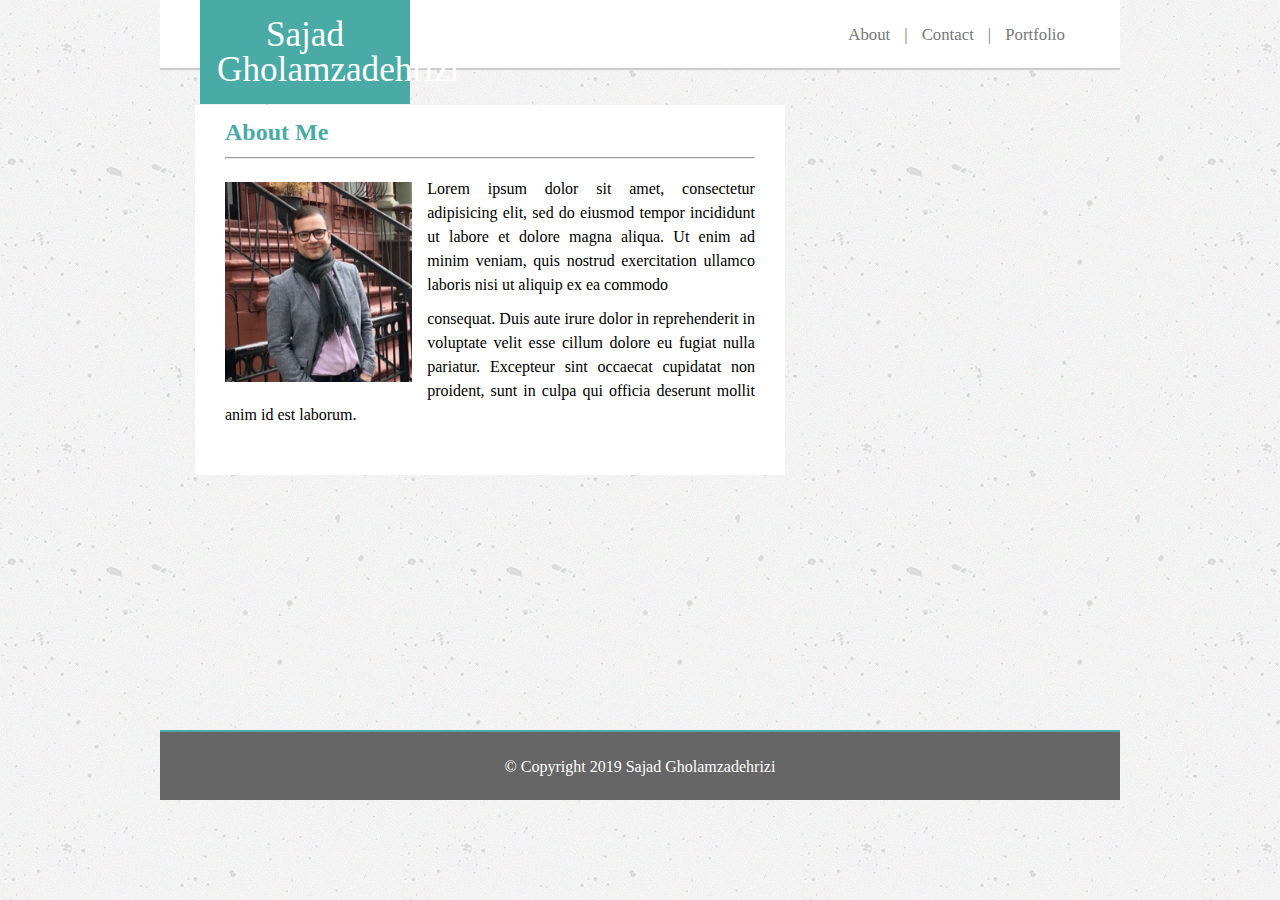
==== index.html @ 21909e36 "more" ====
<!DOCTYPE html>
<html lang="en">

<head>
    <meta charset="UTF-8">
    <meta name="viewport" content="width=device-width, initial-scale=1.0">
    <meta http-equiv="X-UA-Compatible" content="ie=edge">
    <title>Responsive Portfolio</title>

    <link rel="stylesheet" type="text/css" href="assets/css/reset.css ">
    <link rel="stylesheet" type="text/css" href="assets/css/style.css ">
    <link rel="stylesheet" type="text/css" href="assets/css/responsive.css ">

</head>

<body>

    <div class="row" id="header">

        <div class="col-4" id="brand">
            <h1>Sajad Gholamzadehrizi</h1>
        </div>

        <div class="col-8" id="nav">
            <a href="index.html "><span>About</span></a>
            <span>|</span>
            <a href="contact.html "><span>Contact</span></a>
            <span>|</span>
            <a href="portfolio.html "><span>Portfolio</span></a>
        </div>
    </div>

    <div class="row">
        <div class="col-8">
            <div id="about">
                <h2>About Me</h2>
                <hr>
                <img src="assets/images/2.png " height="200" />
                <p>
                    Lorem ipsum dolor sit amet, consectetur adipisicing elit, sed do eiusmod tempor incididunt ut labore et dolore magna aliqua. Ut enim ad minim veniam, quis nostrud exercitation ullamco laboris nisi ut aliquip ex ea commodo
                </p>
                <p>
                    consequat. Duis aute irure dolor in reprehenderit in voluptate velit esse cillum dolore eu fugiat nulla pariatur. Excepteur sint occaecat cupidatat non proident, sunt in culpa qui officia deserunt mollit anim id est laborum.
                </p>
            </div>
        </div>


    </div>

    <div class="row">
        <div class="col-12" id="footer">
            <p>&copy; Copyright 2019 Sajad Gholamzadehrizi</p>
        </div>
    </div>

</body>

</html>
---- assets/css/style.css ----
/***************************************
	  Shared CSS across Entire Site
****************************************/
* {
    box-sizing: border-box;
    text-decoration: none;
}

.row::after {
    content: "";
    clear: both;
    display: table;
}

[class*="col-"] {
    float: left;
    /*border: 1px solid red;*/
}

.col-1 {width: 8.33%;}
.col-2 {width: 16.66%;}
.col-3 {width: 25%;}
.col-4 {width: 33.33%;}
.col-5 {width: 41.66%;}
.col-6 {width: 50%;}
.col-7 {width: 58.33%;}
.col-8 {width: 66.66%;}
.col-9 {width: 75%;}
.col-10 {width: 83.33%;}
.col-11 {width: 91.66%;}
.col-12 {width: 100%;}

a {
	color: #777777;
	text-decoration: none;
}
a:visited {
	color: #777777;
}

a:hover {
	color: #4c4b4b;
}

body {
	position: relative;
	max-width: 960px;
	height: 800px;
	background-image: url("../images/concrete-texture.png");
	margin: auto;
}

#header {
	background: #fff;
	height: 70px;
	font-family: 'Georgia', Times, Times New Roman, serif;
	color: #777777;
	border-bottom: 2px solid #cccccc;
}

#brand {
	height: 70px;
}

#brand h1 {
	width: 210px;
	padding: 17px;
	margin: 0px 0px 0px 40px;
	font-size: 2.2em;
	background: #4aaaa5;
	text-align: center;
	color: #fff;
}

#nav {
	height: 70px;
	padding-right: 50px;
	text-align: right;
	line-height: 70px;
}

#nav span {
	padding: 5px;
	font-size: 1.05em;
}

#connect {
	background: #fff;
	color: #4aaaa5;
	text-align: center;
	font-size: 1.4em;
	margin: 35px 35px 15px 15px;
	padding: 15px;
}

#connect h3 {
	font-weight: bold;
	margin-bottom: 14px;
}

#connect img {
	margin:	5px 2px 0px 2px;
}

#footer {
	position: absolute;
	bottom: 0px;
	background: #666666;
	height: 70px;
	text-align: center;
	line-height: 70px;
	color: #fff;
	border-top: 2px solid #4aaaa5;

}

/***************************************
		       INDEX.HTML
****************************************/

#about {
	background: #fff;
	height: 370px;
	margin: 35px 15px 15px 35px;
	padding: 15px;
	overflow: auto;
}

#about h2 {
	font-size: 1.5em;
	font-weight: bold;
	padding: 0px 0px 5px 15px;
	color: #4aaaa5;
}

#about hr {
	margin-left: 15px;
	margin-right: 15px;
}

#about img {
	float: left;
	margin: 15px 15px 0px 15px;
	
}

#about p {
	line-height: 150%;
	margin-left: 15px;
	margin-right: 15px;
	padding-top: 10px;
	text-align: justify; 

}

/***************************************
		      PORTFOLIO.HTML
****************************************/

#portfolio {
	background: #fff;
	height: 590px;
	margin: 35px 15px 15px 35px;
	padding: 15px;
	overflow: auto;

}

#portfolio h2 {
	font-size: 1.5em;
	font-weight: bold;
	padding: 0px 0px 5px 15px;
	color: #4aaaa5;
}

#portfolio hr {
	margin-left: 15px;
	margin-right: 15px;
}

#portfolio li {
	width: 45%;
	height: 150px;
	margin: 10px 0px 10px 3.2%;
	float: left;
}

#portfolio img {
	width: 100%;
	height: 100%;
}

.portLabel {
	color: #fff;
	background-color: #4aaaa5;
	line-height: 40px;
	text-align: center;
	position: relative;
	bottom: 53px;

}

/***************************************
		      CONTACT.HTML
****************************************/

#contact {
	background: #fff;
	height: 450px;
	margin: 35px 15px 15px 35px;
	padding: 15px;
	overflow: auto;
}

#contact h2 {
	font-size: 1.5em;
	font-weight: bold;
	padding: 0px 0px 5px 15px;
	color: #4aaaa5;
}

#contact hr {
	margin-left: 15px;
	margin-right: 15px;
}

#contact form {
	margin-left: 15px;
	color: #777777;
}

#contact form input {
	color: #777777;
	width: 97%;
	margin-bottom: 10px;
	margin-top: 3px;
}

#contact span {
	font-size: 1.1em;
}

#name {
	height: 30px;
	margin-bottom: 5px;
}

#name[type=text] {
	padding-left: 5px;
	font-size: 13px; 
	opacity: 0.7;
}

#email[type=text] {
	padding-left: 5px; 
	font-size: 13px;
	opacity: 0.7;
}

#message[type=text] {
	line-height: 0px;
}

#email {
	height: 30px;
	margin-bottom: 5px;	
}

#message {
	height: 185px;
	margin-bottom: 10px;
	
}

#submit[type=submit] {
	color: #fff;
	width: 70px;
 	height: 30px;
 	background: #4aaaa5;
 	border: none;
 	margin-top: 5px;
 	border-radius: 2px;
 	font-size: 13px;
}

#submit:hover {
	cursor: pointer;
	background-color: #3a8783;
}
---- assets/css/responsive.css ----
/***************************************
		      Responsive
****************************************/
@media only screen and (max-width: 980px) {

	body {
		width: 85%;
		height: 1000px;
		margin: auto;
	}

	#about {
		height: auto;
	}

	#about img {
		width: 90%;
		height: 100%;
		margin: 15px 5% 20px 5%;
		
	}

	#about p {
		margin-left: 20px;
		margin-right: 20px;

	}

	#connect img {
	    margin: 5px 0px 0px 0px;
	    height: 45px;
	}

	#portfolio {
		height: 750px;
    }

    #portfolio li {
		width: 90%;
		height: 250px;
		margin: 15px 5% 20px 5%;
	}

	#portfolio img {
		width: 100%;
		height: 100%;
	}

	.portLabel {

	}
}


@media only screen and (max-width: 768px) {

	[class*="col-"] {
        width: 100%;
    }

    body {
    	height: 1150px;
    }

    #nav {
    	padding-right: 25px;
    	position: absolute;
    }

    #about {
    	margin: 35px;
    }

    #about img {
    	width: 45%;
		margin: 15px 15px 0px 15px;
    }

    #portfolio {
    	height: 700px;
    	margin: 35px;
    }

    #portfolio li {
		width: 45%;
		height: 180px;
		margin: 10px 0px 10px 3.2%;
		float: left;
	}

    #connect {
	    margin: 35px;
	    padding: 20px 35px 20px 35px;
	    text-align: left;
	}

	#connect img {
		height: 51px;
	}

	#contact {
		margin: 35px;
	}
}


@media only screen and (max-width: 640px) {
    /* For mobile phones: */
    body {
    	height: 1200px;
    }

    #brand h1 {
    	width: 100%;
    	margin: 0;
	}

	#nav {
		text-align: center;
		position: relative;
		background: #fff;
		margin-bottom: 20px;
		padding: 0px;
		height: 40px;
		line-height: 40px;
	}

	#about {
		margin: 25px;
		height: auto;
	}

	#about img {
		width: 90%;
		margin: 15px 5% 15px 5%;
	}

	#connect {
		margin: 25px;
		text-align: center;
	}

	[class*="col-"] {
        width: 100%;
    }

    #portfolio {
    	margin: 25px;
    }

    #portfolio li {
		width: 90%;
		height: 200px;
		margin: 15px 5% 20px 5%;
	}

    #contact {
    	margin: 25px;
    }
}
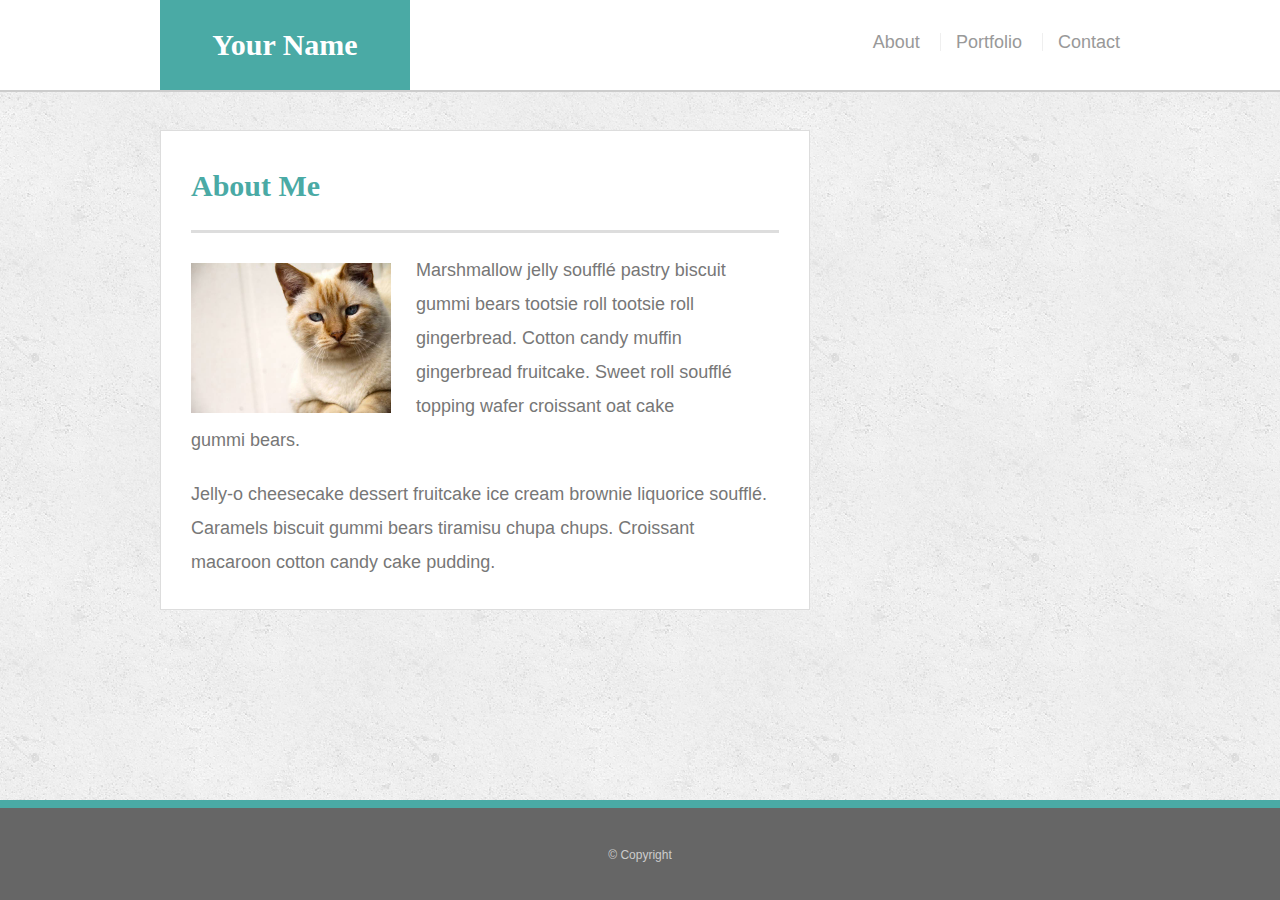
==== commit b86d55d3: "updated portfolio" ====
--- a/index.html
+++ b/index.html
@@ -1,59 +1,48 @@
-<!DOCTYPE html>
-<html lang="en">
-
+<!doctype html>
+<html lang="en-us">
 <head>
-    <meta charset="UTF-8">
-    <meta name="viewport" content="width=device-width, initial-scale=1.0">
-    <meta http-equiv="X-UA-Compatible" content="ie=edge">
-    <title>Responsive Portfolio</title>
-
-    <link rel="stylesheet" type="text/css" href="assets/css/reset.css ">
-    <link rel="stylesheet" type="text/css" href="assets/css/style.css ">
-    <link rel="stylesheet" type="text/css" href="assets/css/responsive.css ">
-
+  <meta charset="UTF-8">
+  <meta name="viewport" content="width=device-width, initial-scale=1.0">
+  <title>About | Your Name</title>
+  <link rel="stylesheet" type="text/css" href="assets/css/style.css">
 </head>
-
 <body>
 
-    <div class="row" id="header">
+<div class="wrapper">
 
-        <div class="col-4" id="brand">
-            <h1>Sajad Gholamzadehrizi</h1>
-        </div>
+  <header id="masthead">
+    <div class="container">
+      <a href="index.html" id="logo">Your Name</a>
+      <nav>
+        <ul>
+          <li><a href="index.html">About</a></li>
+          <li><a href="portfolio.html">Portfolio</a></li>
+          <li><a href="contact.html">Contact</a></li>
+        </ul>
+      </nav>
+    </div>
+  </header>
 
-        <div class="col-8" id="nav">
-            <a href="index.html "><span>About</span></a>
-            <span>|</span>
-            <a href="contact.html "><span>Contact</span></a>
-            <span>|</span>
-            <a href="portfolio.html "><span>Portfolio</span></a>
-        </div>
+  <main class="container">
+    <section class="main-section">
+      <h1>About Me</h1>
+
+      <img src="assets/images/cat.jpg" class="auth-image" alt="placeholder">
+
+      <p>Marshmallow jelly souffl&eacute; pastry biscuit gummi bears tootsie roll tootsie roll gingerbread. Cotton candy muffin gingerbread fruitcake. Sweet roll souffl&eacute; topping wafer croissant oat cake gummi&nbsp;bears.</p>
+
+      <p>Jelly-o cheesecake dessert fruitcake ice cream brownie liquorice souffl&eacute;. Caramels biscuit gummi bears tiramisu chupa chups. Croissant macaroon cotton candy cake pudding.</p>
+
+    </section>
+
+  </main>
+  <div class="push"></div>
+</div>
+
+  <footer>
+    <div class="container">
+      &copy; Copyright
     </div>
-
-    <div class="row">
-        <div class="col-8">
-            <div id="about">
-                <h2>About Me</h2>
-                <hr>
-                <img src="assets/images/2.png " height="200" />
-                <p>
-                    Lorem ipsum dolor sit amet, consectetur adipisicing elit, sed do eiusmod tempor incididunt ut labore et dolore magna aliqua. Ut enim ad minim veniam, quis nostrud exercitation ullamco laboris nisi ut aliquip ex ea commodo
-                </p>
-                <p>
-                    consequat. Duis aute irure dolor in reprehenderit in voluptate velit esse cillum dolore eu fugiat nulla pariatur. Excepteur sint occaecat cupidatat non proident, sunt in culpa qui officia deserunt mollit anim id est laborum.
-                </p>
-            </div>
-        </div>
-
-
-    </div>
-
-    <div class="row">
-        <div class="col-12" id="footer">
-            <p>&copy; Copyright 2019 Sajad Gholamzadehrizi</p>
-        </div>
-    </div>
-
+  </footer>
 </body>
-
-</html>+</html>
--- a/assets/css/style.css
+++ b/assets/css/style.css
@@ -1,303 +1,473 @@
-/***************************************
-	  Shared CSS across Entire Site
-****************************************/
+@import url("reset.css");
+
+body {
+  font-family: Arial, "Helvetica Neue", Helvetica, sans-serif;
+
+  /* Typography */
+  font-size: 18px;
+  line-height: 34px;
+  color: #777;
+
+  /* Visual */
+  background: url("../images/concrete_seamless.png");
+}
+
 * {
-    box-sizing: border-box;
-    text-decoration: none;
-}
-
-.row::after {
-    content: "";
-    clear: both;
-    display: table;
-}
-
-[class*="col-"] {
-    float: left;
-    /*border: 1px solid red;*/
-}
-
-.col-1 {width: 8.33%;}
-.col-2 {width: 16.66%;}
-.col-3 {width: 25%;}
-.col-4 {width: 33.33%;}
-.col-5 {width: 41.66%;}
-.col-6 {width: 50%;}
-.col-7 {width: 58.33%;}
-.col-8 {width: 66.66%;}
-.col-9 {width: 75%;}
-.col-10 {width: 83.33%;}
-.col-11 {width: 91.66%;}
-.col-12 {width: 100%;}
-
-a {
-	color: #777777;
-	text-decoration: none;
-}
-a:visited {
-	color: #777777;
-}
-
-a:hover {
-	color: #4c4b4b;
-}
-
+  /* Box-model */
+  box-sizing: border-box;
+
+  /* Positioning */
+  margin: 0;
+}
+
+html,
 body {
-	position: relative;
-	max-width: 960px;
-	height: 800px;
-	background-image: url("../images/concrete-texture.png");
-	margin: auto;
-}
-
-#header {
-	background: #fff;
-	height: 70px;
-	font-family: 'Georgia', Times, Times New Roman, serif;
-	color: #777777;
-	border-bottom: 2px solid #cccccc;
-}
-
-#brand {
-	height: 70px;
-}
-
-#brand h1 {
-	width: 210px;
-	padding: 17px;
-	margin: 0px 0px 0px 40px;
-	font-size: 2.2em;
-	background: #4aaaa5;
-	text-align: center;
-	color: #fff;
-}
-
-#nav {
-	height: 70px;
-	padding-right: 50px;
-	text-align: right;
-	line-height: 70px;
-}
-
-#nav span {
-	padding: 5px;
-	font-size: 1.05em;
-}
-
-#connect {
-	background: #fff;
-	color: #4aaaa5;
-	text-align: center;
-	font-size: 1.4em;
-	margin: 35px 35px 15px 15px;
-	padding: 15px;
-}
-
-#connect h3 {
-	font-weight: bold;
-	margin-bottom: 14px;
-}
-
-#connect img {
-	margin:	5px 2px 0px 2px;
-}
-
-#footer {
-	position: absolute;
-	bottom: 0px;
-	background: #666666;
-	height: 70px;
-	text-align: center;
-	line-height: 70px;
-	color: #fff;
-	border-top: 2px solid #4aaaa5;
-
-}
-
-/***************************************
-		       INDEX.HTML
-****************************************/
-
-#about {
-	background: #fff;
-	height: 370px;
-	margin: 35px 15px 15px 35px;
-	padding: 15px;
-	overflow: auto;
-}
-
-#about h2 {
-	font-size: 1.5em;
-	font-weight: bold;
-	padding: 0px 0px 5px 15px;
-	color: #4aaaa5;
-}
-
-#about hr {
-	margin-left: 15px;
-	margin-right: 15px;
-}
-
-#about img {
-	float: left;
-	margin: 15px 15px 0px 15px;
-	
-}
-
-#about p {
-	line-height: 150%;
-	margin-left: 15px;
-	margin-right: 15px;
-	padding-top: 10px;
-	text-align: justify; 
-
-}
-
-/***************************************
-		      PORTFOLIO.HTML
-****************************************/
-
-#portfolio {
-	background: #fff;
-	height: 590px;
-	margin: 35px 15px 15px 35px;
-	padding: 15px;
-	overflow: auto;
-
-}
-
-#portfolio h2 {
-	font-size: 1.5em;
-	font-weight: bold;
-	padding: 0px 0px 5px 15px;
-	color: #4aaaa5;
-}
-
-#portfolio hr {
-	margin-left: 15px;
-	margin-right: 15px;
-}
-
-#portfolio li {
-	width: 45%;
-	height: 150px;
-	margin: 10px 0px 10px 3.2%;
-	float: left;
-}
-
-#portfolio img {
-	width: 100%;
-	height: 100%;
-}
-
-.portLabel {
-	color: #fff;
-	background-color: #4aaaa5;
-	line-height: 40px;
-	text-align: center;
-	position: relative;
-	bottom: 53px;
-
-}
-
-/***************************************
-		      CONTACT.HTML
-****************************************/
-
-#contact {
-	background: #fff;
-	height: 450px;
-	margin: 35px 15px 15px 35px;
-	padding: 15px;
-	overflow: auto;
-}
-
-#contact h2 {
-	font-size: 1.5em;
-	font-weight: bold;
-	padding: 0px 0px 5px 15px;
-	color: #4aaaa5;
-}
-
-#contact hr {
-	margin-left: 15px;
-	margin-right: 15px;
-}
-
-#contact form {
-	margin-left: 15px;
-	color: #777777;
-}
-
-#contact form input {
-	color: #777777;
-	width: 97%;
-	margin-bottom: 10px;
-	margin-top: 3px;
-}
-
-#contact span {
-	font-size: 1.1em;
-}
-
-#name {
-	height: 30px;
-	margin-bottom: 5px;
-}
-
-#name[type=text] {
-	padding-left: 5px;
-	font-size: 13px; 
-	opacity: 0.7;
-}
-
-#email[type=text] {
-	padding-left: 5px; 
-	font-size: 13px;
-	opacity: 0.7;
-}
-
-#message[type=text] {
-	line-height: 0px;
-}
-
-#email {
-	height: 30px;
-	margin-bottom: 5px;	
-}
-
-#message {
-	height: 185px;
-	margin-bottom: 10px;
-	
-}
-
-#submit[type=submit] {
-	color: #fff;
-	width: 70px;
- 	height: 30px;
- 	background: #4aaaa5;
- 	border: none;
- 	margin-top: 5px;
- 	border-radius: 2px;
- 	font-size: 13px;
-}
-
-#submit:hover {
-	cursor: pointer;
-	background-color: #3a8783;
-}
-
-
-
-
-
-
-
-
-
-
-
-
-
-
+  height: 100%;
+}
+
+/* general */
+
+.wrapper {
+  height: auto !important;
+  height: 100%;
+
+  /* Box-model */
+  min-height: 100%;
+
+  /* Positioning */
+  margin: 0 auto -100px;
+}
+
+.container {
+  /* Box-model */
+  width: 100%;
+  max-width: 960px;
+
+  /* Positioning */
+  margin: 0 auto;
+  clear: both;
+}
+
+h1,
+h2,
+h3,
+p {
+  margin-bottom: 20px;
+}
+
+p:last-child {
+  margin-bottom: 0;
+}
+
+h1,
+h2,
+h3 {
+  /* Typography */
+  font-family: Georgia, Times, "Times New Roman", serif;
+  font-weight: 700;
+  color: #4aaaa5;
+}
+
+h1 {
+  /* Box-model */
+  padding-bottom: 20px;
+
+  /* Typography */
+  font-size: 30px;
+  line-height: 49px;
+
+  /* Visual */
+  border-bottom: 3px solid #ddd;
+}
+
+h2,
+h3 {
+  font-size: 22px;
+}
+
+/* header */
+
+#masthead {
+  position: fixed;
+  z-index: 99;
+
+  /* Box-model */
+  width: 100%;
+
+  /* Positioning */
+  margin: 0 0 30px;
+  overflow: auto;
+
+  /* Typography */
+  color: #fff;
+  background: #fff;
+
+  /* Visual */
+  border-bottom: 2px solid #ccc;
+}
+
+#logo {
+  float: left;
+
+  /* Box-model */
+  width: 250px;
+  height: 90px;
+
+  /* Typography */
+  font-family: Georgia, Times, "Times New Roman", serif;
+  font-size: 30px;
+  font-weight: 700;
+  line-height: 90px;
+  color: #fff;
+  text-align: center;
+  text-decoration: none;
+
+  /* Visual */
+  background: #4aaaa5;
+}
+
+nav {
+  /* Box-model */
+  float: right;
+
+  /* Positioning */
+  margin-top: 25px;
+}
+
+nav li {
+  display: inline-block;
+
+  /* Box-model */
+  padding-left: 15px;
+
+  /* Positioning */
+  margin-left: 15px;
+
+  /* Typography */
+  line-height: 18px;
+
+  /* Visual */
+  border-left: 1px solid #efefef;
+}
+
+nav a {
+  /* Typography */
+  color: #999;
+  text-decoration: none;
+}
+
+nav a:hover {
+  color: #666;
+}
+
+nav li:first-child {
+  /* Box-model */
+  padding-left: 0;
+
+  /* Positioning */
+  margin-left: 0;
+
+  /* Visual */
+  border-left: 0 none;
+}
+
+/* footer */
+
+footer,
+.push {
+  height: 100px;
+}
+
+footer {
+  /* Box-model */
+  padding: 30px 0;
+
+  /* Positioning */
+  clear: both;
+  font-size: 12px;
+
+  /* Typography */
+  color: #ccc;
+  text-align: center;
+
+  /* Visual */
+  background: #666;
+  border-top: 8px solid #4aaaa5;
+}
+
+/* sidebar */
+
+.sidebar {
+  float: right;
+  width: 100%;
+  max-width: 270px;
+
+  /* Box-model */
+  padding: 30px;
+
+  /* Positioning */
+  margin-bottom: 20px;
+  background: #fff;
+
+  /* Visual */
+  border: 1px solid #ddd;
+}
+
+h3,
+.sidebar h2 {
+  /* Box-model */
+  padding-bottom: 20px;
+
+  /* Positioning */
+  margin-bottom: 15px;
+
+  /* Typography */
+  line-height: 22px;
+
+  /* Visual */
+  border-bottom: 2px solid #eee;
+}
+
+.sidebar li {
+  /* Box-model */
+  float: left;
+  width: 62px;
+  height: 62px;
+
+  /* Positioning */
+  margin-top: 8px;
+  margin-right: 10px;
+}
+
+.sidebar img {
+  max-width: 100%;
+}
+
+.sidebar li:last-child {
+  margin-right: 0;
+}
+
+/* main */
+
+main {
+  padding-top: 130px;
+}
+
+.main-section {
+  float: left;
+  width: 100%;
+  max-width: 650px;
+
+  /* Box-model */
+  padding: 30px;
+
+  /* Positioning */
+  margin: 0 0 40px;
+  background: #fff;
+
+  /* Visual */
+  border: 1px solid #ddd;
+}
+
+/* portfolio page */
+
+.work {
+  /* Positioning */
+  position: relative;
+  float: left;
+
+  /* Box-model */
+  width: 274px;
+  margin: 20px 0 25px;
+  overflow: auto;
+}
+
+.work:nth-child(even) {
+  margin-right: 40px;
+}
+
+.work img {
+  /* Box-model */
+  width: 100%;
+
+  /* Visual */
+  border: 0 none;
+
+  /* Misc */
+  opacity: 0.8;
+}
+
+.work h3 {
+  /* Positioning */
+  position: absolute;
+  bottom: 20px;
+  width: 100%;
+
+  /* Box-model */
+  padding: 15px;
+  margin-bottom: 0;
+  font-weight: 300;
+  line-height: 30px;
+
+  /* Typography */
+
+  color: #fff;
+  text-align: center;
+  background: #4aaaa5;
+
+  /* Visual */
+  border-bottom: 0;
+}
+
+.auth-image {
+  float: left;
+
+  /* Box-model */
+  width: 200px;
+  height: auto;
+  margin-top: 10px;
+
+  /* Positioning */
+  margin-right: 25px;
+}
+
+/* contact page */
+
+#contact-form ul {
+  margin-bottom: 20px;
+}
+
+#contact-form li {
+  margin-bottom: 10px;
+}
+
+label,
+input[type=text],
+input[type=email],
+textarea {
+  /* Box-model */
+  display: block;
+  width: 100%;
+}
+
+input[type=text],
+input[type=email],
+textarea {
+  /* Box-model */
+  height: 35px;
+  padding: 0 10px;
+
+  /* Typography */
+  font-size: 14px;
+
+  /* Visual */
+  border: 1px solid #ddd;
+}
+
+textarea {
+  height: 200px;
+}
+
+input[type=submit] {
+  /* Box-model */
+  padding: 10px 30px;
+  font-size: 18px;
+
+  /* Typography */
+  color: #fff;
+
+  /* Misc */
+  cursor: pointer;
+  background: #4aaaa5;
+
+  /* Visual */
+  border: 0 none;
+
+}
+
+@media only screen and (max-width:980px) {
+  nav {
+    margin-right: 5px;
+  }
+}
+
+
+@media only screen and (max-width: 768px) {
+  .main-section,
+  .sidebar {
+    max-width: 100%;
+  }
+
+  main {
+    overflow: auto;
+  }
+
+  .work {
+    /* Box-model */
+    width: 47%;
+
+    /* Positioning */
+    margin-bottom: 10px;
+  }
+
+  .work:nth-child(even) {
+    margin-right: 0;
+  }
+
+  .work:nth-child(odd) {
+    float: right;
+  }
+
+  .auth-image {
+    width: 50%;
+  }
+
+  .sidebar {
+    margin-bottom: 40px;
+  }
+}
+
+@media only screen and (max-width: 640px){
+  #masthead {
+    /* Positioning */
+    position: static;
+    margin-bottom: 20px;
+  }
+
+  header .container {
+    padding: 0;
+  }
+
+  main.container {
+    padding-top: 0;
+  }
+
+  #logo,
+  .work,
+  .auth-image {
+    width: 100%;
+  }
+
+  nav {
+    /* Box-model */
+    width: 100%;
+
+    /* Positioning */
+    margin: 15px 0;
+
+    /* Typography */
+    text-align: center;
+  }
+
+  nav a {
+    /* Box-model */
+    width: 30%;
+    padding-left: 0;
+
+    /* Positioning */
+    margin-left: 0;
+  }
+}
+
+
+
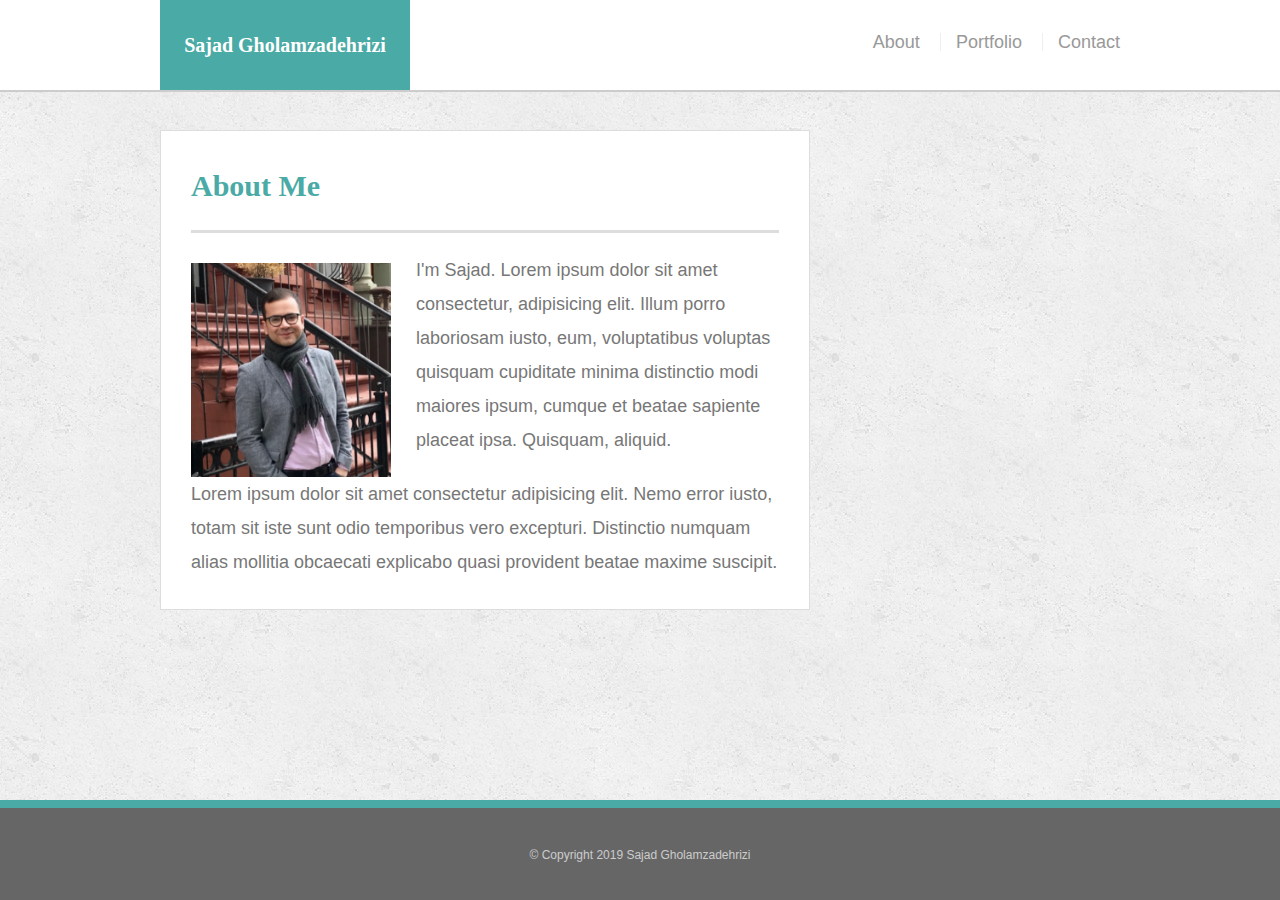
==== commit 7e328e6e: "updated portfolio" ====
--- a/index.html
+++ b/index.html
@@ -1,48 +1,51 @@
 <!doctype html>
 <html lang="en-us">
+
 <head>
-  <meta charset="UTF-8">
-  <meta name="viewport" content="width=device-width, initial-scale=1.0">
-  <title>About | Your Name</title>
-  <link rel="stylesheet" type="text/css" href="assets/css/style.css">
+    <meta charset="UTF-8">
+    <meta name="viewport" content="width=device-width, initial-scale=1.0">
+    <title>About | Sajad Gholamzadehrizi</title>
+    <link rel="stylesheet" type="text/css" href="assets/css/style.css">
 </head>
+
 <body>
 
-<div class="wrapper">
+    <div class="wrapper">
 
-  <header id="masthead">
-    <div class="container">
-      <a href="index.html" id="logo">Your Name</a>
-      <nav>
-        <ul>
-          <li><a href="index.html">About</a></li>
-          <li><a href="portfolio.html">Portfolio</a></li>
-          <li><a href="contact.html">Contact</a></li>
-        </ul>
-      </nav>
+        <header id="masthead">
+            <div class="container">
+                <a href="index.html" id="logo">Sajad Gholamzadehrizi</a>
+                <nav>
+                    <ul>
+                        <li><a href="index.html">About</a></li>
+                        <li><a href="portfolio.html">Portfolio</a></li>
+                        <li><a href="contact.html">Contact</a></li>
+                    </ul>
+                </nav>
+            </div>
+        </header>
+
+        <main class="container">
+            <section class="main-section">
+                <h1>About Me</h1>
+
+                <img src="assets/images/2.png" class="auth-image" alt="placeholder">
+
+                <p>I'm Sajad. Lorem ipsum dolor sit amet consectetur, adipisicing elit. Illum porro laboriosam iusto, eum, voluptatibus voluptas quisquam cupiditate minima distinctio modi maiores ipsum, cumque et beatae sapiente placeat ipsa. Quisquam, aliquid.</p>
+
+                <p>Lorem ipsum dolor sit amet consectetur adipisicing elit. Nemo error iusto, totam sit iste sunt odio temporibus vero excepturi. Distinctio numquam alias mollitia obcaecati explicabo quasi provident beatae maxime suscipit.</p>
+
+            </section>
+
+        </main>
+        <div class="push"></div>
     </div>
-  </header>
 
-  <main class="container">
-    <section class="main-section">
-      <h1>About Me</h1>
+    <footer>
+        <div class="container">
+            &copy; Copyright 2019 Sajad Gholamzadehrizi
+        </div>
+    </footer>
+</body>
 
-      <img src="assets/images/cat.jpg" class="auth-image" alt="placeholder">
-
-      <p>Marshmallow jelly souffl&eacute; pastry biscuit gummi bears tootsie roll tootsie roll gingerbread. Cotton candy muffin gingerbread fruitcake. Sweet roll souffl&eacute; topping wafer croissant oat cake gummi&nbsp;bears.</p>
-
-      <p>Jelly-o cheesecake dessert fruitcake ice cream brownie liquorice souffl&eacute;. Caramels biscuit gummi bears tiramisu chupa chups. Croissant macaroon cotton candy cake pudding.</p>
-
-    </section>
-
-  </main>
-  <div class="push"></div>
-</div>
-
-  <footer>
-    <div class="container">
-      &copy; Copyright
-    </div>
-  </footer>
-</body>
-</html>
+</html>--- a/assets/css/style.css
+++ b/assets/css/style.css
@@ -1,473 +1,410 @@
 @import url("reset.css");
-
 body {
-  font-family: Arial, "Helvetica Neue", Helvetica, sans-serif;
-
-  /* Typography */
-  font-size: 18px;
-  line-height: 34px;
-  color: #777;
-
-  /* Visual */
-  background: url("../images/concrete_seamless.png");
+    font-family: Arial, "Helvetica Neue", Helvetica, sans-serif;
+    /* Typography */
+    font-size: 18px;
+    line-height: 34px;
+    color: #777;
+    /* Visual */
+    background: url("../images/concrete_seamless.png");
 }
 
 * {
-  /* Box-model */
-  box-sizing: border-box;
-
-  /* Positioning */
-  margin: 0;
+    /* Box-model */
+    box-sizing: border-box;
+    /* Positioning */
+    margin: 0;
 }
 
 html,
 body {
-  height: 100%;
-}
+    height: 100%;
+}
+
 
 /* general */
 
 .wrapper {
-  height: auto !important;
-  height: 100%;
-
-  /* Box-model */
-  min-height: 100%;
-
-  /* Positioning */
-  margin: 0 auto -100px;
+    height: auto !important;
+    height: 100%;
+    /* Box-model */
+    min-height: 100%;
+    /* Positioning */
+    margin: 0 auto -100px;
 }
 
 .container {
-  /* Box-model */
-  width: 100%;
-  max-width: 960px;
-
-  /* Positioning */
-  margin: 0 auto;
-  clear: both;
+    /* Box-model */
+    width: 100%;
+    max-width: 960px;
+    /* Positioning */
+    margin: 0 auto;
+    clear: both;
 }
 
 h1,
 h2,
 h3,
 p {
-  margin-bottom: 20px;
+    margin-bottom: 20px;
 }
 
 p:last-child {
-  margin-bottom: 0;
+    margin-bottom: 0;
 }
 
 h1,
 h2,
 h3 {
-  /* Typography */
-  font-family: Georgia, Times, "Times New Roman", serif;
-  font-weight: 700;
-  color: #4aaaa5;
+    /* Typography */
+    font-family: Georgia, Times, "Times New Roman", serif;
+    font-weight: 700;
+    color: #4aaaa5;
 }
 
 h1 {
-  /* Box-model */
-  padding-bottom: 20px;
-
-  /* Typography */
-  font-size: 30px;
-  line-height: 49px;
-
-  /* Visual */
-  border-bottom: 3px solid #ddd;
+    /* Box-model */
+    padding-bottom: 20px;
+    /* Typography */
+    font-size: 30px;
+    line-height: 49px;
+    /* Visual */
+    border-bottom: 3px solid #ddd;
 }
 
 h2,
 h3 {
-  font-size: 22px;
-}
+    font-size: 22px;
+}
+
 
 /* header */
 
 #masthead {
-  position: fixed;
-  z-index: 99;
-
-  /* Box-model */
-  width: 100%;
-
-  /* Positioning */
-  margin: 0 0 30px;
-  overflow: auto;
-
-  /* Typography */
-  color: #fff;
-  background: #fff;
-
-  /* Visual */
-  border-bottom: 2px solid #ccc;
+    position: fixed;
+    z-index: 99;
+    /* Box-model */
+    width: 100%;
+    /* Positioning */
+    margin: 0 0 30px;
+    overflow: auto;
+    /* Typography */
+    color: #fff;
+    background: #fff;
+    /* Visual */
+    border-bottom: 2px solid #ccc;
 }
 
 #logo {
-  float: left;
-
-  /* Box-model */
-  width: 250px;
-  height: 90px;
-
-  /* Typography */
-  font-family: Georgia, Times, "Times New Roman", serif;
-  font-size: 30px;
-  font-weight: 700;
-  line-height: 90px;
-  color: #fff;
-  text-align: center;
-  text-decoration: none;
-
-  /* Visual */
-  background: #4aaaa5;
+    float: left;
+    /* Box-model */
+    width: 250px;
+    height: 90px;
+    /* Typography */
+    font-family: Georgia, Times, "Times New Roman", serif;
+    font-size: 20px;
+    font-weight: 700;
+    line-height: 90px;
+    color: #fff;
+    text-align: center;
+    text-decoration: none;
+    /* Visual */
+    background: #4aaaa5;
 }
 
 nav {
-  /* Box-model */
-  float: right;
-
-  /* Positioning */
-  margin-top: 25px;
+    /* Box-model */
+    float: right;
+    /* Positioning */
+    margin-top: 25px;
 }
 
 nav li {
-  display: inline-block;
-
-  /* Box-model */
-  padding-left: 15px;
-
-  /* Positioning */
-  margin-left: 15px;
-
-  /* Typography */
-  line-height: 18px;
-
-  /* Visual */
-  border-left: 1px solid #efefef;
+    display: inline-block;
+    /* Box-model */
+    padding-left: 15px;
+    /* Positioning */
+    margin-left: 15px;
+    /* Typography */
+    line-height: 18px;
+    /* Visual */
+    border-left: 1px solid #efefef;
 }
 
 nav a {
-  /* Typography */
-  color: #999;
-  text-decoration: none;
+    /* Typography */
+    color: #999;
+    text-decoration: none;
 }
 
 nav a:hover {
-  color: #666;
+    color: #666;
 }
 
 nav li:first-child {
-  /* Box-model */
-  padding-left: 0;
-
-  /* Positioning */
-  margin-left: 0;
-
-  /* Visual */
-  border-left: 0 none;
-}
+    /* Box-model */
+    padding-left: 0;
+    /* Positioning */
+    margin-left: 0;
+    /* Visual */
+    border-left: 0 none;
+}
+
 
 /* footer */
 
 footer,
 .push {
-  height: 100px;
+    height: 100px;
 }
 
 footer {
-  /* Box-model */
-  padding: 30px 0;
-
-  /* Positioning */
-  clear: both;
-  font-size: 12px;
-
-  /* Typography */
-  color: #ccc;
-  text-align: center;
-
-  /* Visual */
-  background: #666;
-  border-top: 8px solid #4aaaa5;
-}
+    /* Box-model */
+    padding: 30px 0;
+    /* Positioning */
+    clear: both;
+    font-size: 12px;
+    /* Typography */
+    color: #ccc;
+    text-align: center;
+    /* Visual */
+    background: #666;
+    border-top: 8px solid #4aaaa5;
+}
+
 
 /* sidebar */
 
 .sidebar {
-  float: right;
-  width: 100%;
-  max-width: 270px;
-
-  /* Box-model */
-  padding: 30px;
-
-  /* Positioning */
-  margin-bottom: 20px;
-  background: #fff;
-
-  /* Visual */
-  border: 1px solid #ddd;
+    float: right;
+    width: 100%;
+    max-width: 270px;
+    /* Box-model */
+    padding: 30px;
+    /* Positioning */
+    margin-bottom: 20px;
+    background: #fff;
+    /* Visual */
+    border: 1px solid #ddd;
 }
 
 h3,
 .sidebar h2 {
-  /* Box-model */
-  padding-bottom: 20px;
-
-  /* Positioning */
-  margin-bottom: 15px;
-
-  /* Typography */
-  line-height: 22px;
-
-  /* Visual */
-  border-bottom: 2px solid #eee;
+    /* Box-model */
+    padding-bottom: 20px;
+    /* Positioning */
+    margin-bottom: 15px;
+    /* Typography */
+    line-height: 22px;
+    /* Visual */
+    border-bottom: 2px solid #eee;
 }
 
 .sidebar li {
-  /* Box-model */
-  float: left;
-  width: 62px;
-  height: 62px;
-
-  /* Positioning */
-  margin-top: 8px;
-  margin-right: 10px;
+    /* Box-model */
+    float: left;
+    width: 62px;
+    height: 62px;
+    /* Positioning */
+    margin-top: 8px;
+    margin-right: 10px;
 }
 
 .sidebar img {
-  max-width: 100%;
+    max-width: 100%;
 }
 
 .sidebar li:last-child {
-  margin-right: 0;
-}
+    margin-right: 0;
+}
+
 
 /* main */
 
 main {
-  padding-top: 130px;
+    padding-top: 130px;
 }
 
 .main-section {
-  float: left;
-  width: 100%;
-  max-width: 650px;
-
-  /* Box-model */
-  padding: 30px;
-
-  /* Positioning */
-  margin: 0 0 40px;
-  background: #fff;
-
-  /* Visual */
-  border: 1px solid #ddd;
-}
+    float: left;
+    width: 100%;
+    max-width: 650px;
+    /* Box-model */
+    padding: 30px;
+    /* Positioning */
+    margin: 0 0 40px;
+    background: #fff;
+    /* Visual */
+    border: 1px solid #ddd;
+}
+
 
 /* portfolio page */
 
 .work {
-  /* Positioning */
-  position: relative;
-  float: left;
-
-  /* Box-model */
-  width: 274px;
-  margin: 20px 0 25px;
-  overflow: auto;
+    /* Positioning */
+    position: relative;
+    float: left;
+    /* Box-model */
+    width: 274px;
+    margin: 20px 0 25px;
+    overflow: auto;
 }
 
 .work:nth-child(even) {
-  margin-right: 40px;
+    margin-right: 40px;
 }
 
 .work img {
-  /* Box-model */
-  width: 100%;
-
-  /* Visual */
-  border: 0 none;
-
-  /* Misc */
-  opacity: 0.8;
+    /* Box-model */
+    width: 100%;
+    /* Visual */
+    border: 0 none;
+    /* Misc */
+    opacity: 0.8;
 }
 
 .work h3 {
-  /* Positioning */
-  position: absolute;
-  bottom: 20px;
-  width: 100%;
-
-  /* Box-model */
-  padding: 15px;
-  margin-bottom: 0;
-  font-weight: 300;
-  line-height: 30px;
-
-  /* Typography */
-
-  color: #fff;
-  text-align: center;
-  background: #4aaaa5;
-
-  /* Visual */
-  border-bottom: 0;
+    /* Positioning */
+    position: absolute;
+    bottom: 20px;
+    width: 100%;
+    /* Box-model */
+    padding: 15px;
+    margin-bottom: 0;
+    font-weight: 300;
+    line-height: 30px;
+    /* Typography */
+    color: #fff;
+    text-align: center;
+    background: #4aaaa5;
+    /* Visual */
+    border-bottom: 0;
 }
 
 .auth-image {
-  float: left;
-
-  /* Box-model */
-  width: 200px;
-  height: auto;
-  margin-top: 10px;
-
-  /* Positioning */
-  margin-right: 25px;
-}
+    float: left;
+    /* Box-model */
+    width: 200px;
+    height: auto;
+    margin-top: 10px;
+    /* Positioning */
+    margin-right: 25px;
+}
+
 
 /* contact page */
 
 #contact-form ul {
-  margin-bottom: 20px;
+    margin-bottom: 20px;
 }
 
 #contact-form li {
-  margin-bottom: 10px;
+    margin-bottom: 10px;
 }
 
 label,
 input[type=text],
 input[type=email],
 textarea {
-  /* Box-model */
-  display: block;
-  width: 100%;
+    /* Box-model */
+    display: block;
+    width: 100%;
 }
 
 input[type=text],
 input[type=email],
 textarea {
-  /* Box-model */
-  height: 35px;
-  padding: 0 10px;
-
-  /* Typography */
-  font-size: 14px;
-
-  /* Visual */
-  border: 1px solid #ddd;
+    /* Box-model */
+    height: 35px;
+    padding: 0 10px;
+    /* Typography */
+    font-size: 14px;
+    /* Visual */
+    border: 1px solid #ddd;
 }
 
 textarea {
-  height: 200px;
+    height: 200px;
 }
 
 input[type=submit] {
-  /* Box-model */
-  padding: 10px 30px;
-  font-size: 18px;
-
-  /* Typography */
-  color: #fff;
-
-  /* Misc */
-  cursor: pointer;
-  background: #4aaaa5;
-
-  /* Visual */
-  border: 0 none;
-
+    /* Box-model */
+    padding: 10px 30px;
+    font-size: 18px;
+    /* Typography */
+    color: #fff;
+    /* Misc */
+    cursor: pointer;
+    background: #4aaaa5;
+    /* Visual */
+    border: 0 none;
 }
 
 @media only screen and (max-width:980px) {
-  nav {
-    margin-right: 5px;
-  }
-}
-
+    nav {
+        margin-right: 5px;
+    }
+}
 
 @media only screen and (max-width: 768px) {
-  .main-section,
-  .sidebar {
-    max-width: 100%;
-  }
-
-  main {
-    overflow: auto;
-  }
-
-  .work {
-    /* Box-model */
-    width: 47%;
-
-    /* Positioning */
-    margin-bottom: 10px;
-  }
-
-  .work:nth-child(even) {
-    margin-right: 0;
-  }
-
-  .work:nth-child(odd) {
-    float: right;
-  }
-
-  .auth-image {
-    width: 50%;
-  }
-
-  .sidebar {
-    margin-bottom: 40px;
-  }
-}
-
-@media only screen and (max-width: 640px){
-  #masthead {
-    /* Positioning */
-    position: static;
-    margin-bottom: 20px;
-  }
-
-  header .container {
-    padding: 0;
-  }
-
-  main.container {
-    padding-top: 0;
-  }
-
-  #logo,
-  .work,
-  .auth-image {
-    width: 100%;
-  }
-
-  nav {
-    /* Box-model */
-    width: 100%;
-
-    /* Positioning */
-    margin: 15px 0;
-
-    /* Typography */
-    text-align: center;
-  }
-
-  nav a {
-    /* Box-model */
-    width: 30%;
-    padding-left: 0;
-
-    /* Positioning */
-    margin-left: 0;
-  }
-}
-
-
-
+    .main-section,
+    .sidebar {
+        max-width: 100%;
+    }
+    main {
+        overflow: auto;
+    }
+    .work {
+        /* Box-model */
+        width: 47%;
+        /* Positioning */
+        margin-bottom: 10px;
+    }
+    .work:nth-child(even) {
+        margin-right: 0;
+    }
+    .work:nth-child(odd) {
+        float: right;
+    }
+    .auth-image {
+        width: 50%;
+    }
+    .sidebar {
+        margin-bottom: 40px;
+    }
+}
+
+@media only screen and (max-width: 640px) {
+    #masthead {
+        /* Positioning */
+        position: static;
+        margin-bottom: 20px;
+    }
+    header .container {
+        padding: 0;
+    }
+    main.container {
+        padding-top: 0;
+    }
+    #logo,
+    .work,
+    .auth-image {
+        width: 100%;
+    }
+    nav {
+        /* Box-model */
+        width: 100%;
+        /* Positioning */
+        margin: 15px 0;
+        /* Typography */
+        text-align: center;
+    }
+    nav a {
+        /* Box-model */
+        width: 30%;
+        padding-left: 0;
+        /* Positioning */
+        margin-left: 0;
+    }
+}